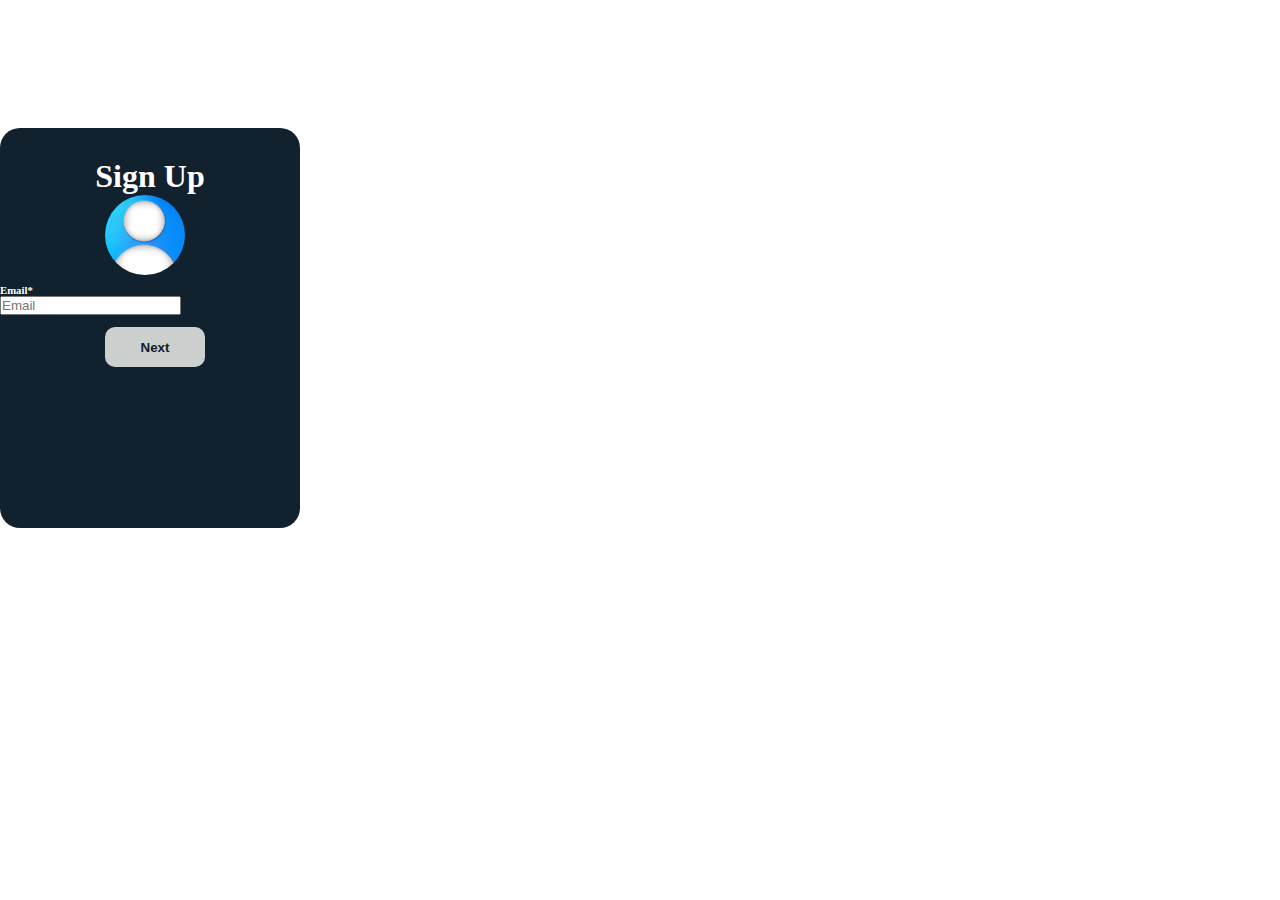
==== verification.html @ 6c7ee5fb "Mini Hacathon" ====
<!DOCTYPE html>
<html lang="en">
<head>
    <meta charset="UTF-8">
    <meta name="viewport" content="width=device-width, initial-scale=1.0">
    <title>index page</title>
    <link rel="shortcut icon" href="img/Acount-img.png" type="image/x-icon">
    <link rel="stylesheet" href="https://cdn.jsdelivr.net/npm/bootstrap@4.6.2/dist/css/bootstrap.min.css"
     integrity="sha384-xOolHFLEh07PJGoPkLv1IbcEPTNtaed2xpHsD9ESMhqIYd0nLMwNLD69Npy4HI+N" crossorigin="anonymous">
    <link rel="stylesheet" href="css/app.css">
</head>
<body>
        <div class="container">
            <div class="row">
                <div class="col-md-12">
                    <div class="ibox">
                        <div class="ibox-head">
                            <div class="ibox-title"><h1>Sign Up</h1></div>
                            <div class="ibox-box"><img src="img/Acount-img.png" alt=""></div>
                            <div class="ibox-body">
                                <div class="row">
                                    <div class="col-md-12 ml-5 mt-3">
                                        <h6>Email*</h6>
                                        <input type="text" placeholder="Email" id="v-email">
                                    </div>
                                    <button id="v-btn">Next</button>
                                </div>
                            </div>
                            
                        </div>
                    </div>
                </div>
            </div>
        </div>
</body>
    <script src="js/app.js"></script>
</html>
---- css/app.css ----
*{
    margin: auto 0;
    padding: 0;
    box-sizing: border-box;
}
.container{
    width: 80%;
    max-width: 300px;
    height: 400px;
    background-color: #11212D;
    margin-top: 10%;
    border-radius: 20px;
    
    
}
h1{
    color: white;
    align-items: center;
    justify-content: center;
    display: flex;
    padding-top: 10%;
}
h6{
    color: white;
    padding-top: 3%;
    
}
.ibox-box{
    width: 80px;
    height: 80px;
    
    align-items: center;
    justify-content: center;
    display: flex;
    margin-left: 35%;
    border-radius:50px;
    overflow: hidden;
}
.ibox-box img{
    width: 100px;
    height: 100px;
    
}
button{
    width: 100px;
    height: 40px;
    background-color: #CCD0CF;
    margin-left: 35%;
    margin-top: 4%;
    border-radius: 10px;
    color: #11212D;
    cursor: pointer;
    border: none;
    font-weight: 600;
}
button:hover{
    color: white;
}
.ibox-forgot-box{
    display: flex;
    align-items: center;
    
   
}
.ibox-forgot-box h6{
    margin-left: 5%;
}


/* Container for the form */
.blog-form-container {
    max-width: 600px;
    margin: 0 auto;
    padding: 20px;
    background-color: #f9f9f9;
    border-radius: 8px;
    box-shadow: 0 2px 8px rgba(0, 0, 0, 0.1);
}

/* Form styles */
.blog-form {
    display: flex;
    flex-direction: column;
    gap: 15px;
}

.blog-form label {
    font-weight: bold;
    margin-bottom: 5px;
    color: #333;
}

.blog-form input,
.blog-form textarea {
    padding: 10px;
    border: 1px solid #ddd;
    border-radius: 4px;
    font-size: 1em;
    color: #333;
}

.blog-form textarea {
    resize: vertical;
}

.blog-form button {
    padding: 10px 15px;
    border: none;
    border-radius: 4px;
    background-color: #007bff;
    color: #fff;
    font-size: 0.8em;
    cursor: pointer;
    transition: background-color 0.3s;
}

.blog-form button:hover {
    background-color: #0056b3;
}







/* Grid container */
.blog-grid {
    display: grid;
    gap: 20px;
    padding: 20px;
}

/* Blog card */
.blog-card {
    padding: 20px;
    border: 1px solid #ddd;
    border-radius: 8px;
    box-shadow: 0 2px 8px rgba(0, 0, 0, 0.1);
    background-color: #fff;
    transition: transform 0.3s ease-in-out;
}

.blog-card:hover {
    transform: translateY(-5px);
}

.blog-content {
    display: flex;
    flex-direction: column;
}

.blog-title {
    font-size: 1.5em;
    margin-bottom: 10px;
    color: #333;
}

.blog-description {
    font-size: 1em;
    margin-bottom: 15px;
    color: #666;
}

.blog-date {
    font-size: 0.9em;
    color: #999;
    margin-top: auto;
}

/* Responsive Grid */
@media (min-width: 640px) {
    .blog-grid {
        grid-template-columns: repeat(2, 1fr);
    }
}

@media (min-width: 1024px) {
    .blog-grid {
        grid-template-columns: repeat(4, 1fr);
    }
}
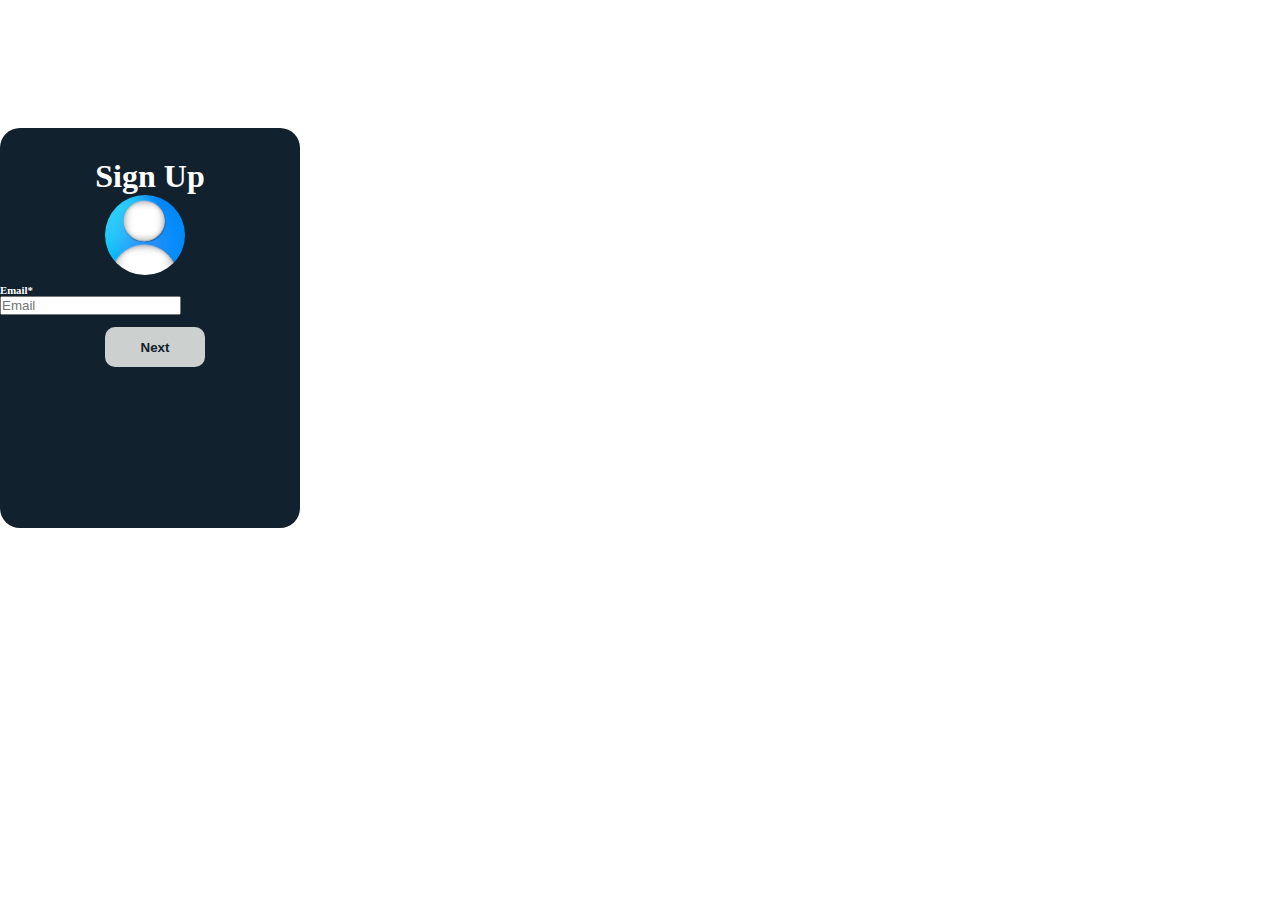
==== commit 67ecb61b: "Add functionality" ====
--- a/verification.html
+++ b/verification.html
@@ -26,7 +26,6 @@
                                     <button id="v-btn">Next</button>
                                 </div>
                             </div>
-                            
                         </div>
                     </div>
                 </div>
